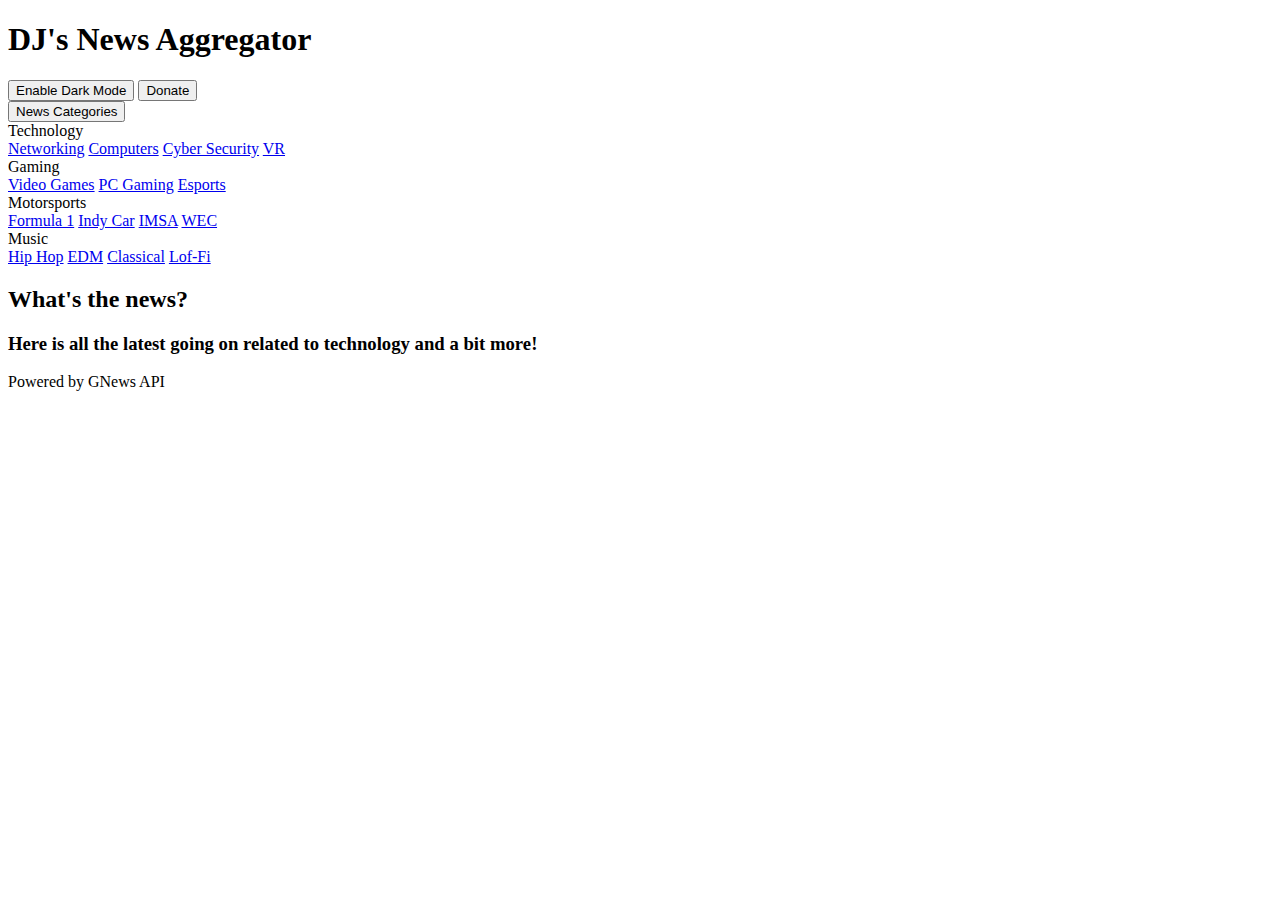
==== index.html @ 3d4aeb32 "Update index.html" ====
<!DOCTYPE html>
<html lang="en">
<head>
  <meta charset="UTF-8">
  <meta name="viewport" content="width=device-width, initial-scale=1">
  <meta name="description" content="News Aggregator - Get the latest news on gaming, technology, and motorsports.">
  <title>Simplify News - A Clean Aggregator</title>
  <link rel="stylesheet" href="style.css">
</head>
<body>
  <div class="container">
    <!-- Top Buttons -->
    <div class="top-buttons">
      <h1>DJ's News Aggregator</h1>
      <button onclick="toggleDarkMode()">Enable Dark Mode</button>
      <button onclick="window.location.href='https://www.streamlabs.com/khaos_Demon'">Donate</button>
    </div>
<div class="sidenav">
  <button class="dropbtn">News Categories</button>
  <div class="dropdown-content">
    <div class="dropdown-item">
      <span>Technology</span>
      <div class="dropdown-submenu">
        <a href="#" onclick="updateCategory('networking')">Networking</a>
        <a href="#" onclick="updateCategory('computers')">Computers</a>
        <a href="#" onclick="updateCategory('cyber security')">Cyber Security</a>
        <a href="#" onclick="updateCategory('virtual reality')">VR</a>
      </div>
    </div>
    <div class="dropdown-item">
      <span>Gaming</span>
      <div class="dropdown-submenu">
        <a href="#" onclick="updateCategory('video games')">Video Games</a>
        <a href="#" onclick="updateCategory('pc gaming')">PC Gaming</a>
        <a href="#" onclick="updateCategory('esports')">Esports</a>
      </div>
    </div>
    <div class="dropdown-item">
      <span>Motorsports</span>
      <div class="dropdown-submenu">
        <a href="#" onclick="updateCategory('formula 1')">Formula 1</a>
        <a href="#" onclick="updateCategory('indy car')">Indy Car</a>
        <a href="#" onclick="updateCategory('imsa')">IMSA</a>
        <a href="#" onclick="updateCategory('wec')">WEC</a>
      </div>
    </div>
    <div class="dropdown-item">
      <span>Music</span>
      <div class="dropdown-submenu">
        <a href="#" onclick="updateCategory('hip hop')">Hip Hop</a>
        <a href="#" onclick="updateCategory('electronic dance music')">EDM</a>
        <a href="#" onclick="updateCategory('Classial')">Classical</a>
        <a href="#" onclick="updateCategory('lofi')">Lof-Fi</a>
      </div>
    </div> <!-- Add this closing div tag -->
  </div>
</div>
    </div>
    <!-- Main Content -->
    <h2>What's the news?</h2>
    <h3>Here is all the latest going on related to technology and a bit more!</h3>
    <main>
      <div id="news-container" class="grid"></div>
    </main>
    <footer>
      <p>Powered by GNews API</p>
    </footer>
  </div>
  <script src="script.js"></script>
</body>
</html>
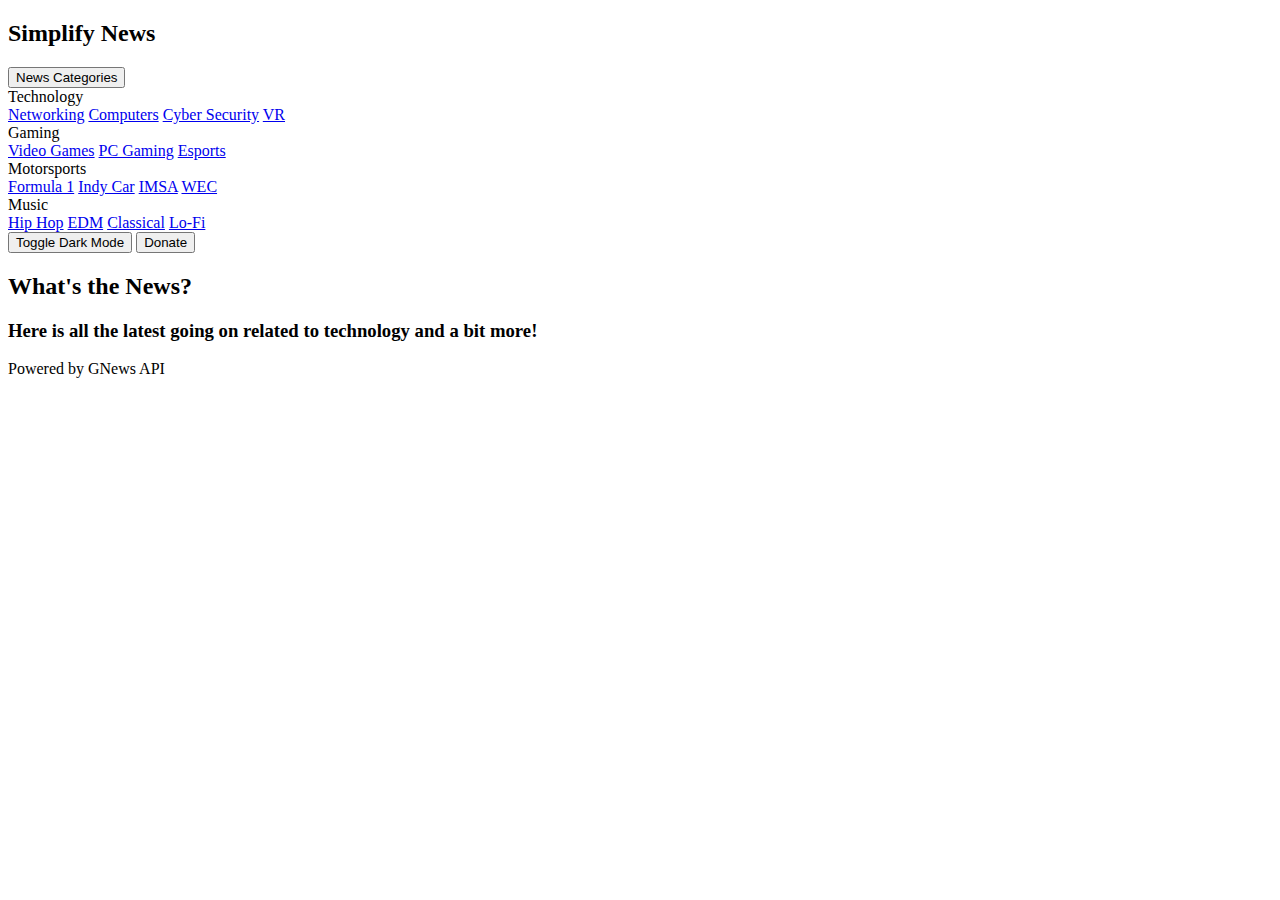
==== commit e0d4f2dd: "Update index.html" ====
--- a/index.html
+++ b/index.html
@@ -3,69 +3,79 @@
 <head>
   <meta charset="UTF-8">
   <meta name="viewport" content="width=device-width, initial-scale=1">
-  <meta name="description" content="News Aggregator - Get the latest news on gaming, technology, and motorsports.">
+  <meta name="description" content="Simplify News - Get the latest news on gaming, technology, motorsports, and more.">
   <title>Simplify News - A Clean Aggregator</title>
   <link rel="stylesheet" href="style.css">
+  <script async src="https://pagead2.googlesyndication.com/pagead/js/adsbygoogle.js?client=ca-pub-3211630470920033"
+     crossorigin="anonymous"></script>
 </head>
 <body>
   <div class="container">
-    <!-- Top Buttons -->
-    <div class="top-buttons">
-      <h1>DJ's News Aggregator</h1>
-      <button onclick="toggleDarkMode()">Enable Dark Mode</button>
-      <button onclick="window.location.href='https://www.streamlabs.com/khaos_Demon'">Donate</button>
-    </div>
-<div class="sidenav">
-  <button class="dropbtn">News Categories</button>
-  <div class="dropdown-content">
-    <div class="dropdown-item">
-      <span>Technology</span>
-      <div class="dropdown-submenu">
-        <a href="#" onclick="updateCategory('networking')">Networking</a>
-        <a href="#" onclick="updateCategory('computers')">Computers</a>
-        <a href="#" onclick="updateCategory('cyber security')">Cyber Security</a>
-        <a href="#" onclick="updateCategory('virtual reality')">VR</a>
+    <!-- Side Navigation -->
+    <div class="sidenav">
+      <h2>Simplify News</h2>
+      <button class="dropbtn">News Categories</button>
+      <div class="dropdown-content">
+        <!-- Technology Category -->
+        <div class="dropdown-item">
+          <span>Technology</span>
+          <div class="dropdown-submenu">
+            <a href="#" onclick="updateCategory('networking')">Networking</a>
+            <a href="#" onclick="updateCategory('computers')">Computers</a>
+            <a href="#" onclick="updateCategory('cyber security')">Cyber Security</a>
+            <a href="#" onclick="updateCategory('virtual reality')">VR</a>
+          </div>
+        </div>
+        <!-- Gaming Category -->
+        <div class="dropdown-item">
+          <span>Gaming</span>
+          <div class="dropdown-submenu">
+            <a href="#" onclick="updateCategory('video games')">Video Games</a>
+            <a href="#" onclick="updateCategory('pc gaming')">PC Gaming</a>
+            <a href="#" onclick="updateCategory('esports')">Esports</a>
+          </div>
+        </div>
+        <!-- Motorsports Category -->
+        <div class="dropdown-item">
+          <span>Motorsports</span>
+          <div class="dropdown-submenu">
+            <a href="#" onclick="updateCategory('formula 1')">Formula 1</a>
+            <a href="#" onclick="updateCategory('indy car')">Indy Car</a>
+            <a href="#" onclick="updateCategory('imsa')">IMSA</a>
+            <a href="#" onclick="updateCategory('wec')">WEC</a>
+          </div>
+        </div>
+        <!-- Music Category -->
+        <div class="dropdown-item">
+          <span>Music</span>
+          <div class="dropdown-submenu">
+            <a href="#" onclick="updateCategory('hip hop')">Hip Hop</a>
+            <a href="#" onclick="updateCategory('electronic dance music')">EDM</a>
+            <a href="#" onclick="updateCategory('classical')">Classical</a>
+            <a href="#" onclick="updateCategory('lofi')">Lo-Fi</a>
+          </div>
+        </div>
+      </div>
+      <!-- Additional Controls -->
+      <div class="additional-controls">
+        <button onclick="toggleDarkMode()">Toggle Dark Mode</button>
+        <button onclick="window.location.href='https://www.streamlabs.com/khaos_Demon'">Donate</button>
       </div>
     </div>
-    <div class="dropdown-item">
-      <span>Gaming</span>
-      <div class="dropdown-submenu">
-        <a href="#" onclick="updateCategory('video games')">Video Games</a>
-        <a href="#" onclick="updateCategory('pc gaming')">PC Gaming</a>
-        <a href="#" onclick="updateCategory('esports')">Esports</a>
-      </div>
+
+    <!-- Main Content -->
+    <div class="main-content">
+      <h2>What's the News?</h2>
+      <h3>Here is all the latest going on related to technology and a bit more!</h3>
+      <main>
+        <div id="news-container" class="grid"></div>
+      </main>
+      <footer>
+        <p>Powered by GNews API</p>
+      </footer>
     </div>
-    <div class="dropdown-item">
-      <span>Motorsports</span>
-      <div class="dropdown-submenu">
-        <a href="#" onclick="updateCategory('formula 1')">Formula 1</a>
-        <a href="#" onclick="updateCategory('indy car')">Indy Car</a>
-        <a href="#" onclick="updateCategory('imsa')">IMSA</a>
-        <a href="#" onclick="updateCategory('wec')">WEC</a>
-      </div>
-    </div>
-    <div class="dropdown-item">
-      <span>Music</span>
-      <div class="dropdown-submenu">
-        <a href="#" onclick="updateCategory('hip hop')">Hip Hop</a>
-        <a href="#" onclick="updateCategory('electronic dance music')">EDM</a>
-        <a href="#" onclick="updateCategory('Classial')">Classical</a>
-        <a href="#" onclick="updateCategory('lofi')">Lof-Fi</a>
-      </div>
-    </div> <!-- Add this closing div tag -->
   </div>
-</div>
-    </div>
-    <!-- Main Content -->
-    <h2>What's the news?</h2>
-    <h3>Here is all the latest going on related to technology and a bit more!</h3>
-    <main>
-      <div id="news-container" class="grid"></div>
-    </main>
-    <footer>
-      <p>Powered by GNews API</p>
-    </footer>
-  </div>
+
   <script src="script.js"></script>
 </body>
 </html>
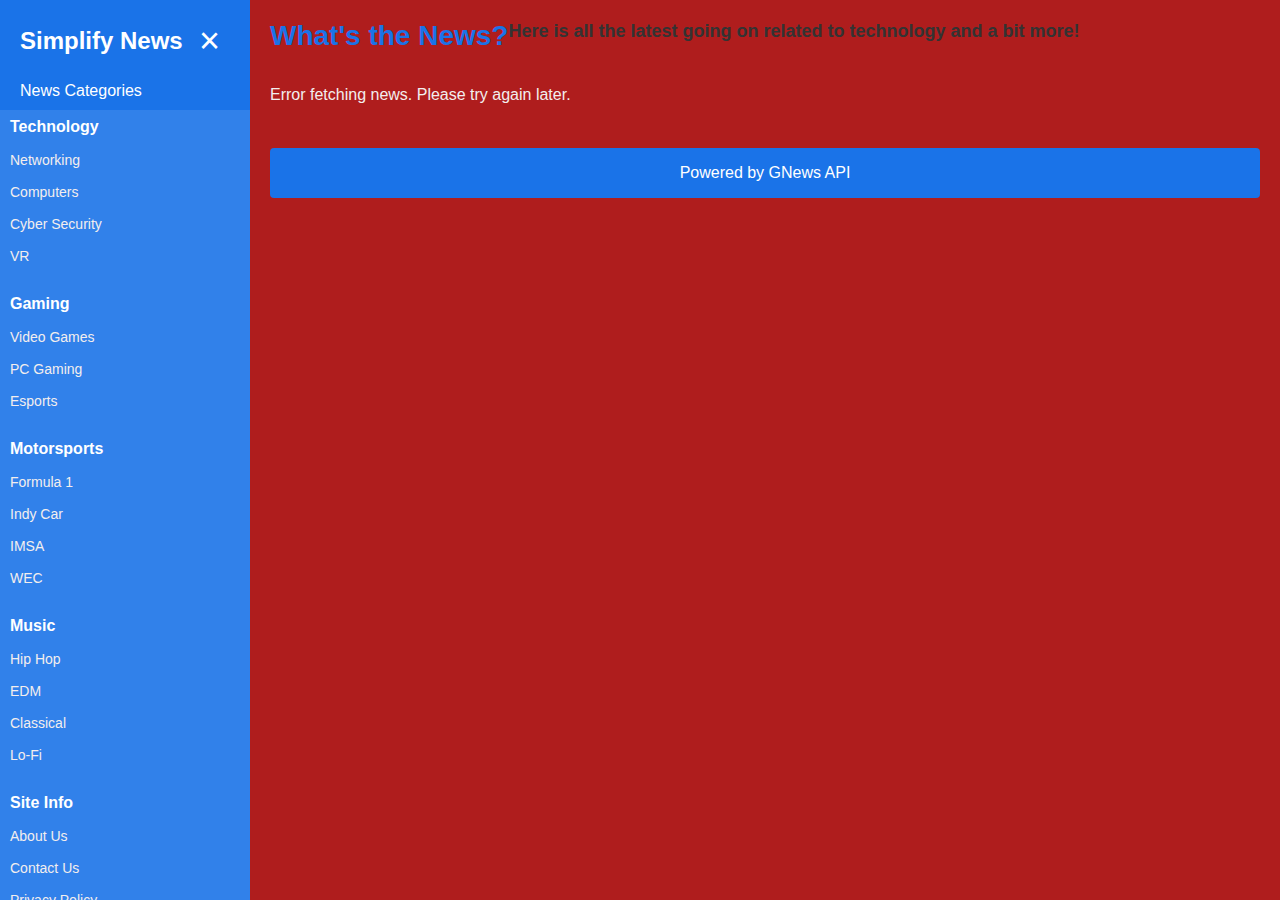
==== commit 6b9ef4de: "Update index.html" ====
--- a/index.html
+++ b/index.html
@@ -1,3 +1,4 @@
+<!-- index.html -->
 <!DOCTYPE html>
 <html lang="en">
 <head>
@@ -12,8 +13,11 @@
 <body>
   <div class="container">
     <!-- Side Navigation -->
-    <div class="sidenav">
-      <h2>Simplify News</h2>
+    <div class="sidenav" id="sidenav">
+      <div class="sidenav-header">
+        <h2>Simplify News</h2>
+        <span class="closebtn" onclick="toggleSidenav()">&times;</span>
+      </div>
       <button class="dropbtn">News Categories</button>
       <div class="dropdown-content">
         <!-- Technology Category -->
@@ -55,6 +59,15 @@
             <a href="#" onclick="updateCategory('lofi')">Lo-Fi</a>
           </div>
         </div>
+        <!-- Site Info Category -->
+        <div class="dropdown-item">
+          <span>Site Info</span>
+          <div class="dropdown-submenu">
+            <a href="about.html">About Us</a>
+            <a href="contact.html">Contact Us</a>
+            <a href="privacy.html">Privacy Policy</a>
+          </div>
+        </div>
       </div>
       <!-- Additional Controls -->
       <div class="additional-controls">
@@ -65,10 +78,25 @@
 
     <!-- Main Content -->
     <div class="main-content">
-      <h2>What's the News?</h2>
-      <h3>Here is all the latest going on related to technology and a bit more!</h3>
+      <div class="header">
+        <button class="openbtn" onclick="toggleSidenav()">&#9776;</button>
+        <h2>What's the News?</h2>
+        <h3>Here is all the latest going on related to technology and a bit more!</h3>
+      </div>
       <main>
         <div id="news-container" class="grid"></div>
+        <script async src="https://pagead2.googlesyndication.com/pagead/js/adsbygoogle.js?client=ca-pub-3211630470920033"
+     crossorigin="anonymous"></script>
+<!-- Default square -->
+<ins class="adsbygoogle"
+     style="display:block"
+     data-ad-client="ca-pub-3211630470920033"
+     data-ad-slot="1283657500"
+     data-ad-format="auto"
+     data-full-width-responsive="true"></ins>
+<script>
+     (adsbygoogle = window.adsbygoogle || []).push({});
+</script>
       </main>
       <footer>
         <p>Powered by GNews API</p>
@@ -78,4 +106,4 @@
 
   <script src="script.js"></script>
 </body>
-</html>
+</html>--- a/style.css
+++ b/style.css
@@ -0,0 +1,286 @@
+/* style.css */
+/* General Reset */
+* {
+    margin: 0;
+    padding: 0;
+    box-sizing: border-box;
+}
+
+/* Body Styles */
+body {
+    font-family: 'Arial', sans-serif;
+    background-color: #af1d1d;
+    color: #f3eeee;
+    transition: background-color 0.3s, color 0.3s;
+}
+
+body.dark-mode {
+    background-color: #121212;
+    color: #fff;
+}
+
+/* Container Layout */
+.container {
+    display: flex;
+    min-height: 100vh;
+}
+
+/* Side Navigation */
+.sidenav {
+    height: 100%;
+    width: 250px;
+    position: fixed;
+    z-index: 2;
+    top: 0;
+    left: 0;
+    background-color: #1a73e8;
+    overflow-x: hidden;
+    padding-top: 20px;
+    transition: 0.3s;
+}
+
+.sidenav.open {
+    width: 250px;
+}
+
+.sidenav-header {
+    display: flex;
+    justify-content: space-between;
+    align-items: center;
+    padding: 0 20px;
+}
+
+.sidenav-header h2 {
+    color: white;
+    font-size: 24px;
+}
+
+.closebtn {
+    font-size: 36px;
+    margin-right: 10px;
+    cursor: pointer;
+    color: white;
+}
+
+/* Dropdown Button */
+.dropbtn {
+    background-color: #1a73e8;
+    color: white;
+    padding: 10px 20px;
+    width: 100%;
+    border: none;
+    text-align: left;
+    cursor: pointer;
+    outline: none;
+    font-size: 16px;
+    margin-top: 10px;
+}
+
+.dropbtn:hover {
+    background-color: #1558b0;
+}
+
+/* Dropdown Content */
+.dropdown-content {
+    display: none;
+    background-color: rgba(255, 255, 255, 0.1);
+    padding-left: 10px;
+}
+
+.dropdown-item {
+    margin-bottom: 15px;
+}
+
+.dropdown-item span {
+    display: block;
+    color: white;
+    padding: 8px 0;
+    cursor: pointer;
+    font-weight: bold;
+}
+
+.dropdown-submenu a {
+    color: #f3eeee;
+    padding: 8px 0;
+    text-decoration: none;
+    display: block;
+    font-size: 14px;
+}
+
+.dropdown-submenu a:hover {
+    background-color: rgba(255, 255, 255, 0.2);
+    border-radius: 4px;
+}
+
+/* Show submenu on hover */
+.dropdown-item:hover .dropdown-submenu {
+    display: block;
+}
+
+/* Additional Controls */
+.additional-controls {
+    margin-top: 30px;
+    display: flex;
+    flex-direction: column;
+    gap: 10px;
+}
+
+.additional-controls button {
+    background-color: #ffffff;
+    color: #21ac54;
+    border: none;
+    padding: 10px;
+    border-radius: 4px;
+    cursor: pointer;
+    transition: background-color 0.3s;
+}
+
+.additional-controls button:hover {
+    background-color: #e0e0e0;
+}
+
+/* Main Content */
+.main-content {
+    margin-left: 250px; /* Width of sidenav */
+    padding: 20px;
+    flex-grow: 1;
+}
+
+.header {
+    display: flex;
+    align-items: center;
+}
+
+.openbtn {
+    font-size: 20px;
+    cursor: pointer;
+    background-color: #1a73e8;
+    color: white;
+    padding: 10px 15px;
+    border: none;
+    border-radius: 4px;
+    margin-right: 20px;
+    display: none; /* Hidden by default */
+}
+
+.openbtn:hover {
+    background-color: #1558b0;
+}
+
+.main-content h2 {
+    margin-bottom: 10px;
+    color: #1a73e8;
+    font-size: 28px;
+}
+
+.main-content h3 {
+    margin-bottom: 20px;
+    color: #333;
+    font-size: 18px;
+}
+
+/* Show dropdown-content on hover */
+.sidenav:hover .dropdown-content {
+    display: block;
+}
+
+/* News Grid */
+.grid {
+    display: grid;
+    grid-template-columns: repeat(auto-fit, minmax(280px, 1fr));
+    gap: 1.5rem;
+    padding: 1.5rem 0;
+}
+
+/* News Cards */
+.news-card {
+    background: #0a5a75;
+    border-radius: 8px;
+    overflow: hidden;
+    display: flex;
+    flex-direction: column;
+    height: 100%;
+    transition: transform 0.3s;
+}
+
+.news-card:hover {
+    transform: translateY(-5px);
+}
+
+.news-card a.image-link img {
+    width: 100%;
+    height: 150px;
+    object-fit: cover;
+}
+
+.news-card h2 {
+    font-size: 1.2rem;
+    margin: 0.5rem 1rem;
+    color: #fff;
+}
+
+.news-card p {
+    flex-grow: 1;
+    margin: 0.5rem 1rem;
+    color: #ddd;
+}
+
+.news-card a.read-more {
+    margin: 0.5rem 1rem;
+    color: #1a73e8;
+    text-decoration: none;
+}
+
+.news-card a.read-more:hover {
+    text-decoration: underline;
+}
+
+.news-card button {
+    margin: 0.5rem 1rem 1rem;
+    padding: 0.5rem;
+    background-color: #1a73e8;
+    color: white;
+    border: none;
+    border-radius: 4px;
+    cursor: pointer;
+    transition: background-color 0.3s;
+}
+
+.news-card button:hover {
+    background-color: #1558b0;
+}
+
+/* Footer */
+footer {
+    text-align: center;
+    padding: 1rem;
+    background-color: #1a73e8;
+    color: white;
+    margin-top: 20px;
+    border-radius: 4px;
+}
+
+/* Responsive Styles */
+@media screen and (max-width: 768px) {
+    .sidenav {
+        width: 0;
+        transition: 0.3s;
+        padding-top: 60px;
+    }
+
+    .sidenav.open {
+        width: 250px;
+    }
+
+    .main-content {
+        margin-left: 0;
+    }
+
+    .openbtn {
+        display: block;
+    }
+
+    .header h2, .header h3 {
+        text-align: center;
+    }
+}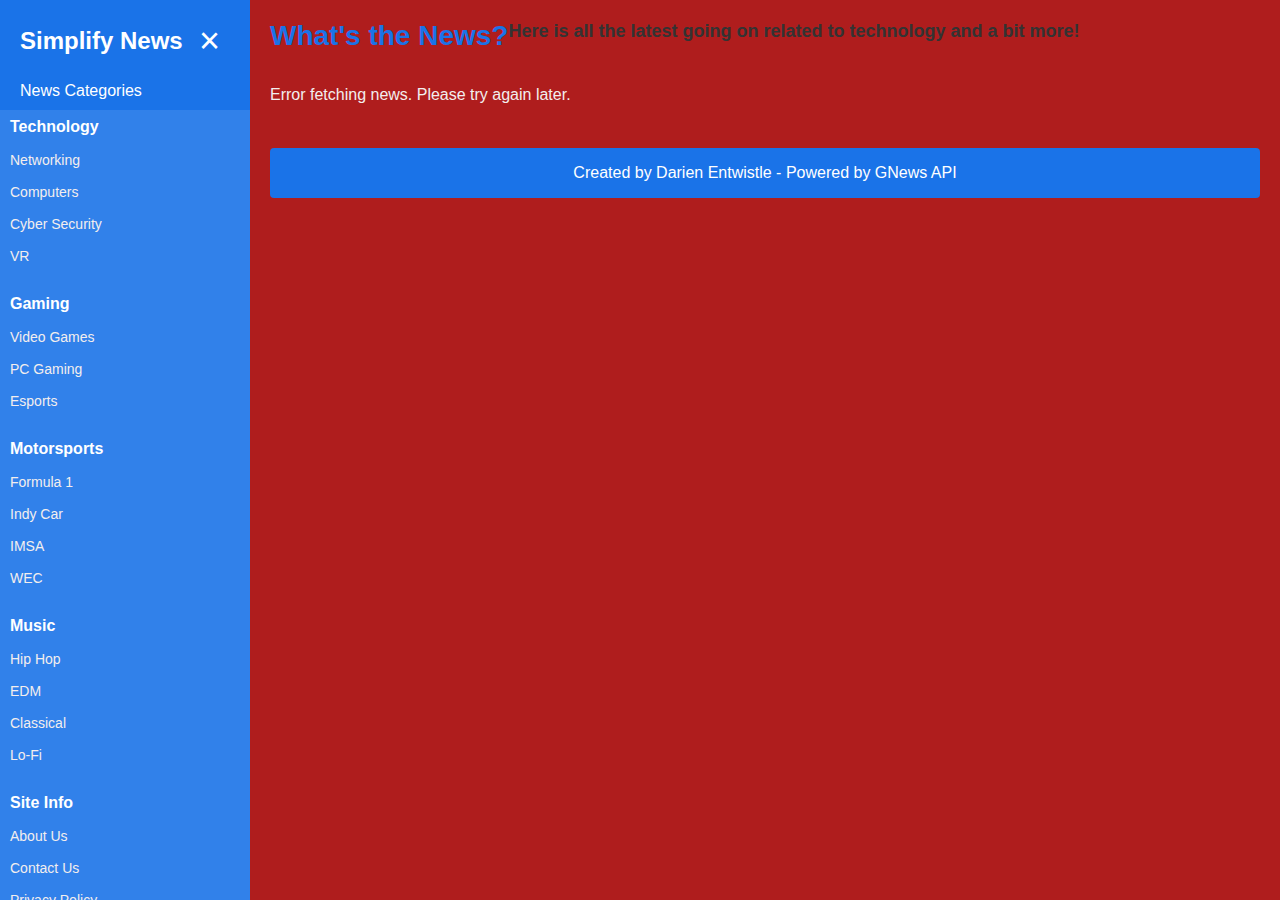
==== commit 981b05a6: "Update index.html for adsense formating" ====
--- a/index.html
+++ b/index.html
@@ -1,4 +1,3 @@
-<!-- index.html -->
 <!DOCTYPE html>
 <html lang="en">
 <head>
@@ -7,6 +6,9 @@
   <meta name="description" content="Simplify News - Get the latest news on gaming, technology, motorsports, and more.">
   <title>Simplify News - A Clean Aggregator</title>
   <link rel="stylesheet" href="style.css">
+  <!-- Font Awesome for attractive donation icons -->
+  <link rel="stylesheet" href="https://cdnjs.cloudflare.com/ajax/libs/font-awesome/6.0.0-beta3/css/all.min.css">
+  <!-- Google AdSense -->
   <script async src="https://pagead2.googlesyndication.com/pagead/js/adsbygoogle.js?client=ca-pub-3211630470920033"
      crossorigin="anonymous"></script>
 </head>
@@ -72,7 +74,15 @@
       <!-- Additional Controls -->
       <div class="additional-controls">
         <button onclick="toggleDarkMode()">Toggle Dark Mode</button>
-        <button onclick="window.location.href='https://www.streamlabs.com/khaos_Demon'">Donate</button>
+        <!-- Donate Buttons Section -->
+        <div class="donate-buttons">
+          <button onclick="window.location.href='https://www.streamlabs.com/khaos_Demon'" class="donate-btn">
+            <i class="fas fa-donate"></i> Donate via Streamlabs
+          </button>
+          <button onclick="window.location.href='https://www.paypal.me/djdarien'" class="donate-btn">
+            <i class="fab fa-paypal"></i> Donate via PayPal
+          </button>
+          </div>
       </div>
     </div>
 
@@ -84,22 +94,37 @@
         <h3>Here is all the latest going on related to technology and a bit more!</h3>
       </div>
       <main>
+        <!-- Top Responsive Ad Unit -->
+        <div class="ad-container">
+          <ins class="adsbygoogle"
+               style="display:block"
+               data-ad-format="auto"
+               data-full-width-responsive="true"
+               data-ad-client="ca-pub-3211630470920033"
+               data-ad-slot="1234567890"></ins>
+          <script>
+            (adsbygoogle = window.adsbygoogle || []).push({});
+          </script>
+        </div>
+
+        <!-- News Container -->
         <div id="news-container" class="grid"></div>
-        <script async src="https://pagead2.googlesyndication.com/pagead/js/adsbygoogle.js?client=ca-pub-3211630470920033"
-     crossorigin="anonymous"></script>
-<!-- Default square -->
-<ins class="adsbygoogle"
-     style="display:block"
-     data-ad-client="ca-pub-3211630470920033"
-     data-ad-slot="1283657500"
-     data-ad-format="auto"
-     data-full-width-responsive="true"></ins>
-<script>
-     (adsbygoogle = window.adsbygoogle || []).push({});
-</script>
+
+        <!-- Bottom Responsive Ad Unit -->
+        <div class="ad-container">
+          <ins class="adsbygoogle"
+               style="display:block"
+               data-ad-format="auto"
+               data-full-width-responsive="true"
+               data-ad-client="ca-pub-3211630470920033"
+               data-ad-slot="6828138977"></ins>
+          <script>
+            (adsbygoogle = window.adsbygoogle || []).push({});
+          </script>
+        </div>
       </main>
       <footer>
-        <p>Powered by GNews API</p>
+        <p>Created by Darien Entwistle - Powered by GNews API</p>
       </footer>
     </div>
   </div>
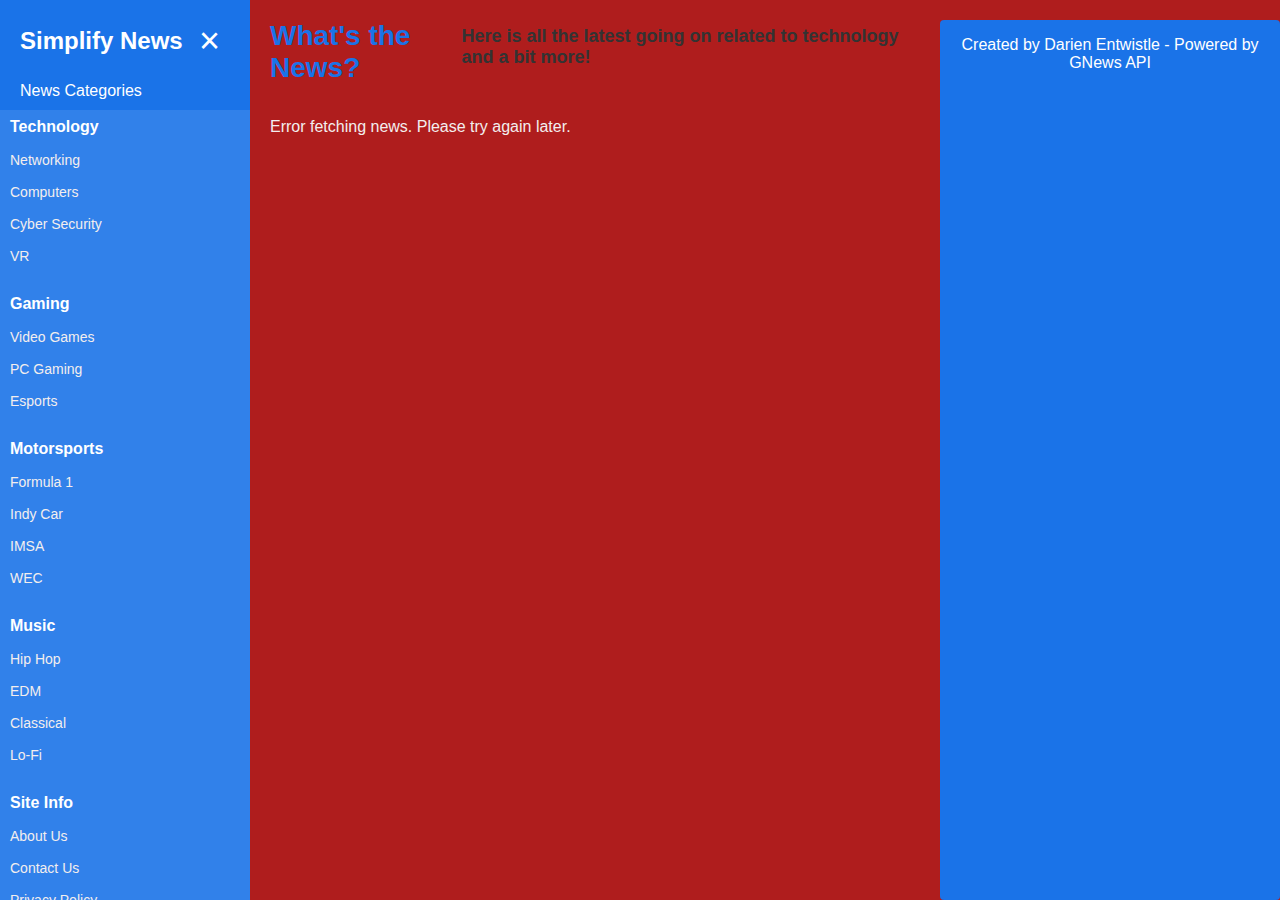
==== commit d8922a19: "Update index.html" ====
--- a/index.html
+++ b/index.html
@@ -111,16 +111,18 @@
         <div id="news-container" class="grid"></div>
 
         <!-- Bottom Responsive Ad Unit -->
-        <div class="ad-container">
-          <ins class="adsbygoogle"
-               style="display:block"
-               data-ad-format="auto"
-               data-full-width-responsive="true"
-               data-ad-client="ca-pub-3211630470920033"
-               data-ad-slot="6828138977"></ins>
-          <script>
-            (adsbygoogle = window.adsbygoogle || []).push({});
-          </script>
+    <script async src="https://pagead2.googlesyndication.com/pagead/js/adsbygoogle.js?client=ca-pub-3211630470920033"
+     crossorigin="anonymous"></script>
+<!-- Responsiveads -->
+<ins class="adsbygoogle"
+     style="display:block"
+     data-ad-client="ca-pub-3211630470920033"
+     data-ad-slot="1274830901"
+     data-ad-format="auto"
+     data-full-width-responsive="true"></ins>
+<script>
+     (adsbygoogle = window.adsbygoogle || []).push({});
+</script>
         </div>
       </main>
       <footer>
